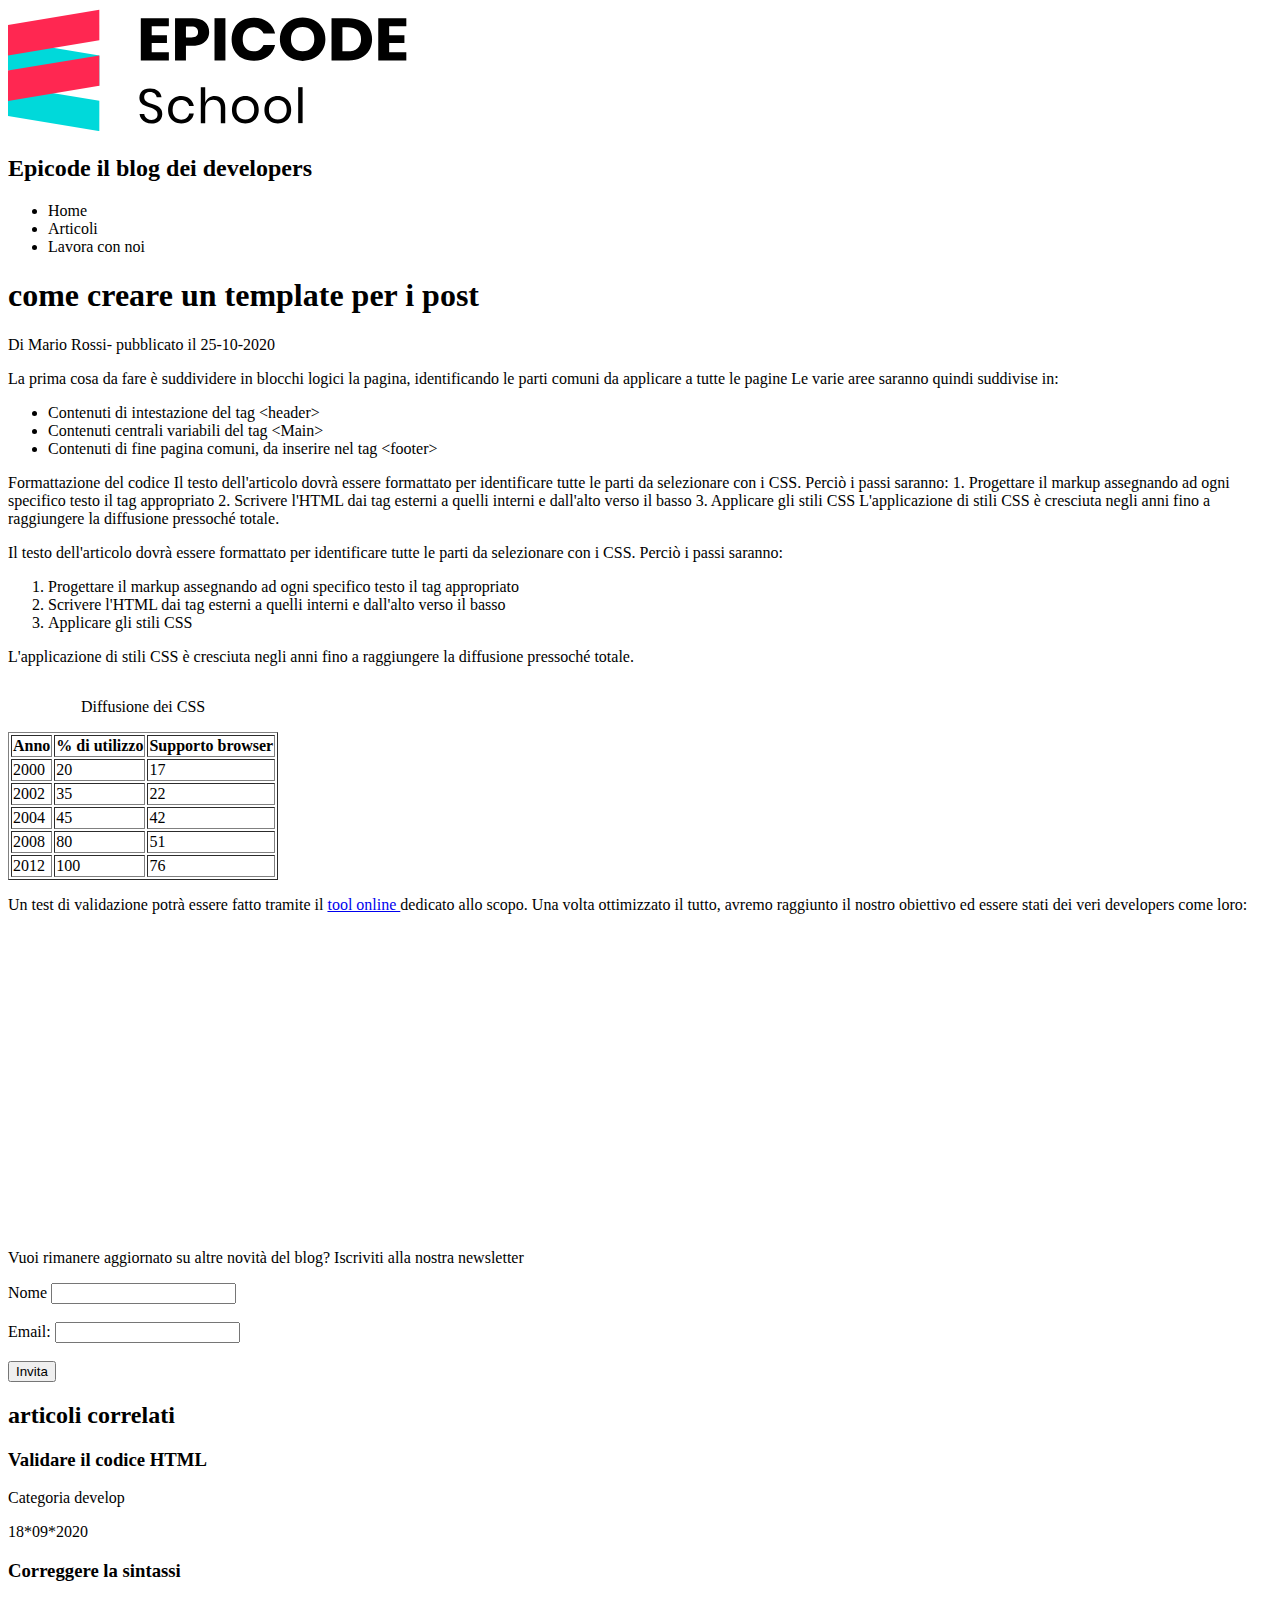
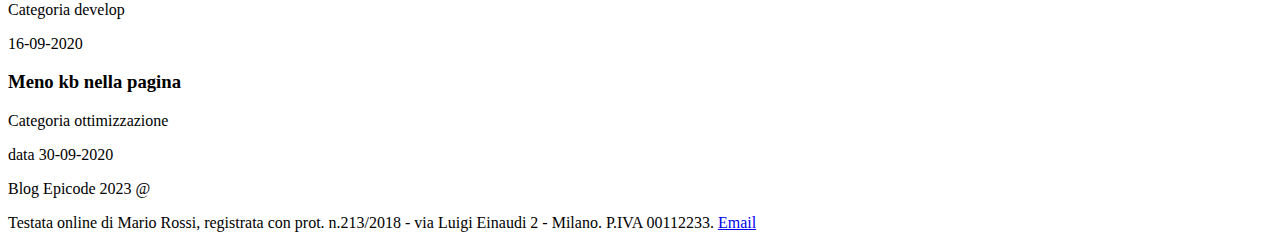
==== esercizio 2/index.html @ f6c84aae "messaggio" ====
<!DOCTYPE html>
<html lang="en">
<head>
    <meta charset="UTF-8">
    <meta name="viewport" content="width=device-width, initial-scale=1.0">
    <title>Sviluppo di una pagina web - Blog Epicode</title>
    <meta name="desciption" content="Primi passi operativi per creare un modello di pagina HTML per un post. Scopri come iniziare in modo facile.">
</head>
<body>
<header>
    <img src="logo.svg"> 
    <h2>Epicode il blog dei developers</h2>
    <ul>
    <li>Home</li>
    <li>Articoli</li>
    <li>Lavora con noi</li>
    </ul>
</header>
<main>
<article>
<h1>come creare un template per i post </h1>
<span>Di Mario Rossi- pubblicato il 25-10-2020</span>
<p>La prima cosa da fare è suddividere in blocchi logici la pagina, identificando le parti comuni da applicare a tutte le pagine 
    Le varie aree saranno quindi suddivise in: 
    
    
<ul> <li>Contenuti di intestazione del tag  &lt;header&gt; </li><li>Contenuti centrali variabili del tag &lt;Main&gt;</li> <li> Contenuti di fine pagina comuni, da inserire nel tag &lt;footer&gt;</ul> 
    Formattazione del codice </li></ul>
    Il testo dell'articolo dovrà essere formattato per identificare tutte le parti da selezionare con i CSS. Perciò i passi saranno: 1. Progettare il markup assegnando ad ogni specifico testo il tag appropriato 2. Scrivere l'HTML dai tag esterni a quelli interni e dall'alto verso il basso 3. Applicare gli stili CSS 
    L'applicazione di stili CSS è cresciuta negli anni fino a raggiungere la diffusione pressoché totale. 
    
    </p>
    <p>
        Il testo dell'articolo dovrà essere formattato per identificare tutte le parti da selezionare con i CSS. Perciò i passi saranno: 
        
    <ol><li>Progettare il markup assegnando ad ogni specifico testo il tag appropriato</li>
        <li>Scrivere l'HTML dai tag esterni a quelli interni e dall'alto verso il basso</li> 
        <li>Applicare gli stili CSS </li></ol>
L'applicazione di stili CSS è cresciuta negli anni fino a raggiungere la diffusione pressoché totale. 
</p>


<table border="1">
    <caption>
    <p>Diffusione dei CSS</p>
    </caption>
    <thead>
    <tr><th>Anno</th><th>% di utilizzo</th><th>Supporto browser</th></tr>
    </thead>
    <tbody>
    <tr><td>2000</td><td>20</td><td>17</td></tr>
    <tr><td>2002</td><td>35</td><td>22</td></tr>
    <tr><td>2004</td><td>45</td><td>42</td></tr>
    <tr><td>2008</td><td>80</td><td>51</td></tr>
    <tr><td>2012</td><td>100</td><td>76</td></tr>

    </tbody>
    </table>
</main>
<p>Un test di validazione potrà essere fatto tramite il <a href="#">tool online </a>dedicato allo scopo. Una volta ottimizzato il tutto, 
    avremo raggiunto il nostro obiettivo ed essere stati dei veri developers come loro:<br><iframe width="560" height="315" src="https://www.youtube.com/embed/jdxZpC6BF0U?si=lj2M1FQqRnDsEG5R" title="YouTube video player" frameborder="0" allow="accelerometer; autoplay; clipboard-write; encrypted-media; gyroscope; picture-in-picture; web-share" allowfullscreen></iframe></p>
</article>
<section>
<p>Vuoi rimanere aggiornato su altre novità del blog? Iscriviti alla nostra newsletter</p>

    <form action="action_page.php" method="post">
        <label for="nomeinserito">Nome</label>
        <input type="text" id="nomeinserito" name="nomeinserito"><br><br>
        <label for="emailinserita">Email:</label>
        <input type="email" id="emailinserita" name="emailinserita"><br><br>
        <input type="submit" value="Invita">
      </form>

<aside>
<h2>articoli correlati</h2>

<h3>Validare il codice HTML </h3>
<p>Categoria develop</p>
<p>18*09*2020</p>

<h3>Correggere la sintassi </h3>
<p>Categoria develop</p>
<p>16-09-2020</p>

<h3>Meno kb nella pagina</h3>
<p>Categoria ottimizzazione</p>
<p>data 30-09-2020</p>


</aside>

</section>

<footer>
<p>Blog Epicode 2023 &#64;</p>
<p>Testata online di Mario Rossi, registrata con prot. n.213/2018 - via Luigi Einaudi 2 - Milano. P.IVA 00112233. <a href="mailto:info@epicode.it">Email</a>
</p>

</footer>
    
</body>
</html>
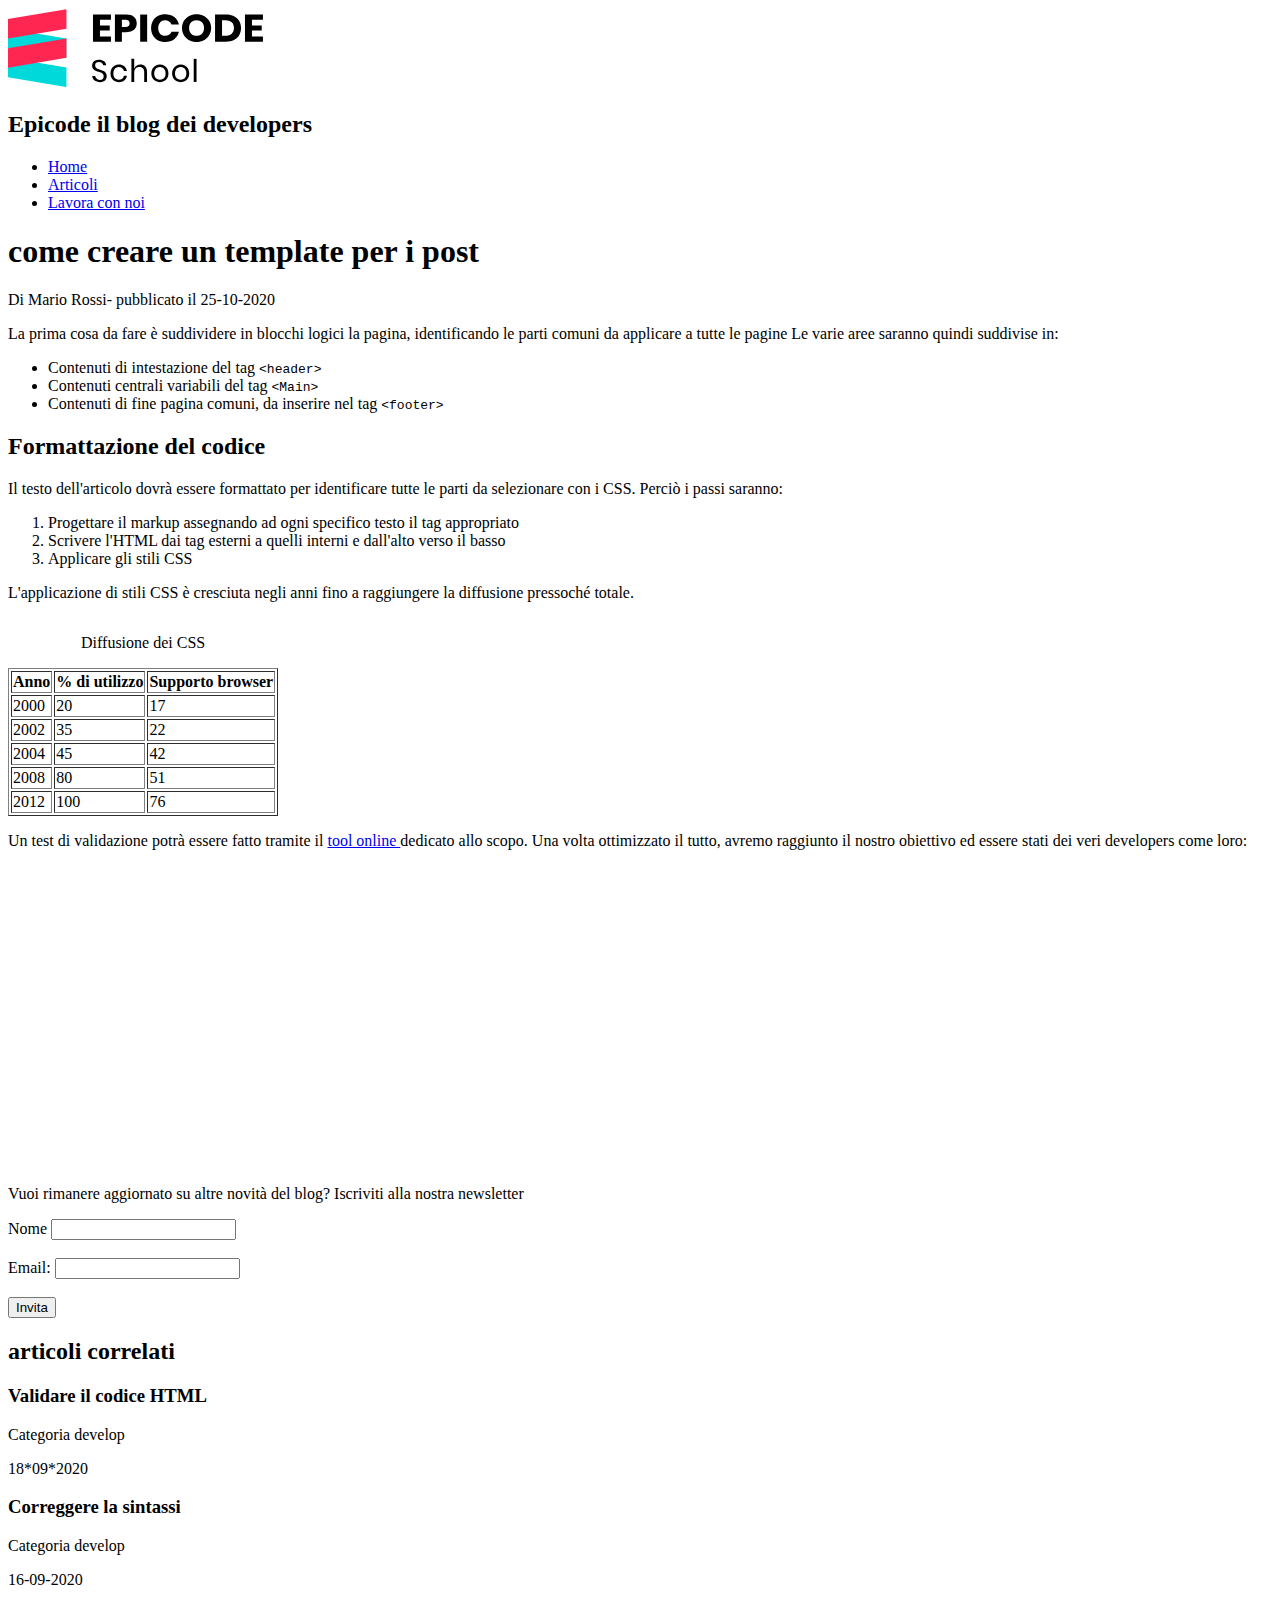
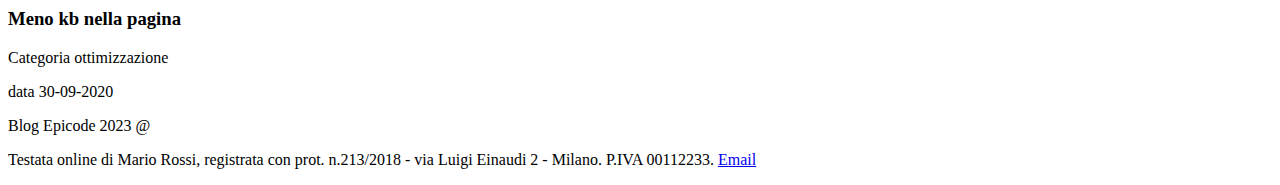
==== commit 94ded63c: "lezione2" ====
--- a/esercizio 2/index.html
+++ b/esercizio 2/index.html
@@ -7,14 +7,14 @@
     <meta name="desciption" content="Primi passi operativi per creare un modello di pagina HTML per un post. Scopri come iniziare in modo facile.">
 </head>
 <body>
-<header>
-    <img src="logo.svg"> 
-    <h2>Epicode il blog dei developers</h2>
-    <ul>
-    <li>Home</li>
-    <li>Articoli</li>
-    <li>Lavora con noi</li>
-    </ul>
+<header><div>
+    <img src="assets/logo.svg" alt="logo di epicode" width="256px"> 
+    <h2>Epicode il blog dei developers</h2></div>
+   <nav> <ul>
+    <li><a href="#">Home</a></li>
+    <li><a href="#">Articoli</a></li>
+    <li><a href="#">Lavora con noi</a></li>
+    </ul></nav>
 </header>
 <main>
 <article>
@@ -24,12 +24,12 @@
     Le varie aree saranno quindi suddivise in: 
     
     
-<ul> <li>Contenuti di intestazione del tag  &lt;header&gt; </li><li>Contenuti centrali variabili del tag &lt;Main&gt;</li> <li> Contenuti di fine pagina comuni, da inserire nel tag &lt;footer&gt;</ul> 
-    Formattazione del codice </li></ul>
-    Il testo dell'articolo dovrà essere formattato per identificare tutte le parti da selezionare con i CSS. Perciò i passi saranno: 1. Progettare il markup assegnando ad ogni specifico testo il tag appropriato 2. Scrivere l'HTML dai tag esterni a quelli interni e dall'alto verso il basso 3. Applicare gli stili CSS 
-    L'applicazione di stili CSS è cresciuta negli anni fino a raggiungere la diffusione pressoché totale. 
+<ul> <li>Contenuti di intestazione del tag <code> &lt;header&gt;</code> </li><li>Contenuti centrali variabili del tag <code> &lt;Main&gt;</code></li> <li> Contenuti di fine pagina comuni, da inserire nel tag <code>&lt;footer&gt;</code></ul> 
+    </li></ul>
+   
     
     </p>
+    <h2>Formattazione del codice </h2>
     <p>
         Il testo dell'articolo dovrà essere formattato per identificare tutte le parti da selezionare con i CSS. Perciò i passi saranno: 
         
@@ -45,7 +45,7 @@
     <p>Diffusione dei CSS</p>
     </caption>
     <thead>
-    <tr><th>Anno</th><th>% di utilizzo</th><th>Supporto browser</th></tr>
+    <tr><th>Anno</th><th>&percnt; di utilizzo</th><th>Supporto browser</th></tr>
     </thead>
     <tbody>
     <tr><td>2000</td><td>20</td><td>17</td></tr>
@@ -58,7 +58,8 @@
     </table>
 </main>
 <p>Un test di validazione potrà essere fatto tramite il <a href="#">tool online </a>dedicato allo scopo. Una volta ottimizzato il tutto, 
-    avremo raggiunto il nostro obiettivo ed essere stati dei veri developers come loro:<br><iframe width="560" height="315" src="https://www.youtube.com/embed/jdxZpC6BF0U?si=lj2M1FQqRnDsEG5R" title="YouTube video player" frameborder="0" allow="accelerometer; autoplay; clipboard-write; encrypted-media; gyroscope; picture-in-picture; web-share" allowfullscreen></iframe></p>
+    avremo raggiunto il nostro obiettivo ed essere stati dei veri developers come loro:<br>
+    <iframe width="560" height="315" src="https://www.youtube.com/embed/jdxZpC6BF0U?si=lj2M1FQqRnDsEG5R" title="YouTube video player" frameborder="0" allow="accelerometer; autoplay; clipboard-write; encrypted-media; gyroscope; picture-in-picture; web-share" allowfullscreen></iframe></p>
 </article>
 <section>
 <p>Vuoi rimanere aggiornato su altre novità del blog? Iscriviti alla nostra newsletter</p>
